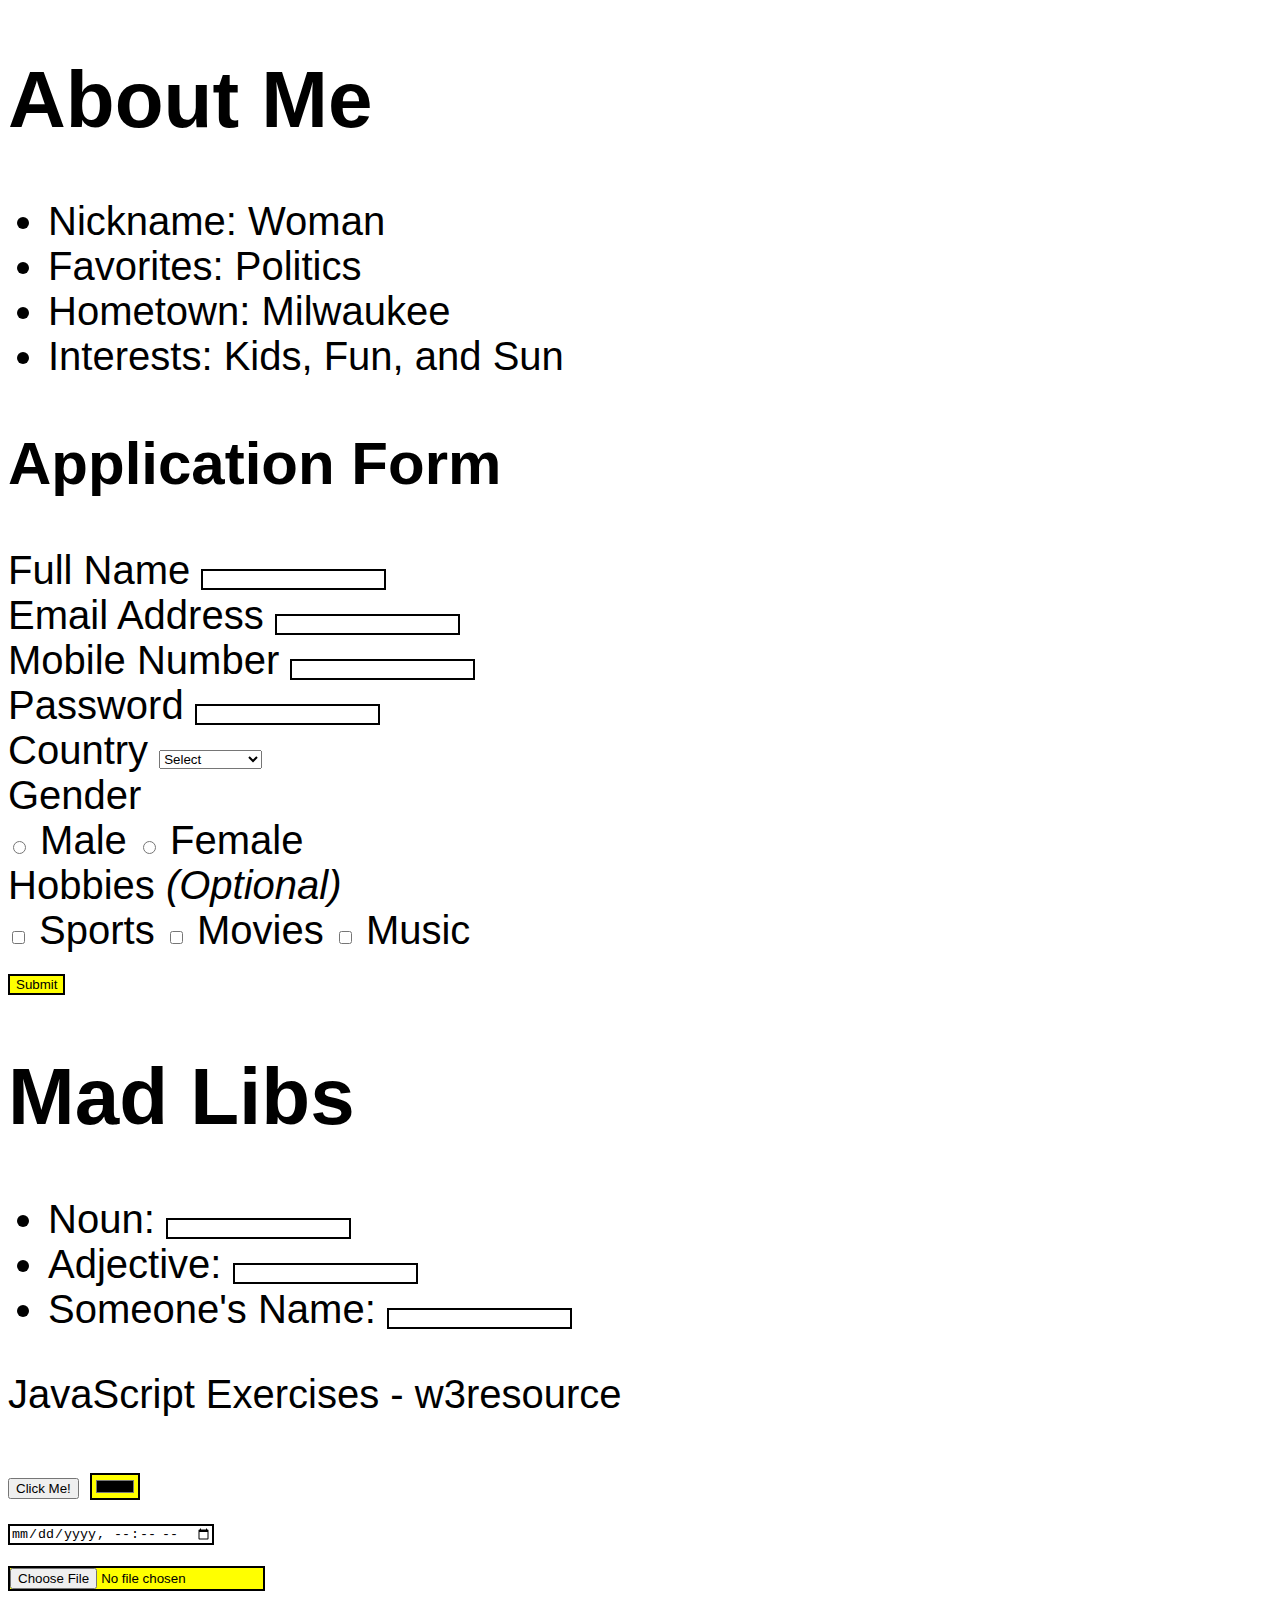
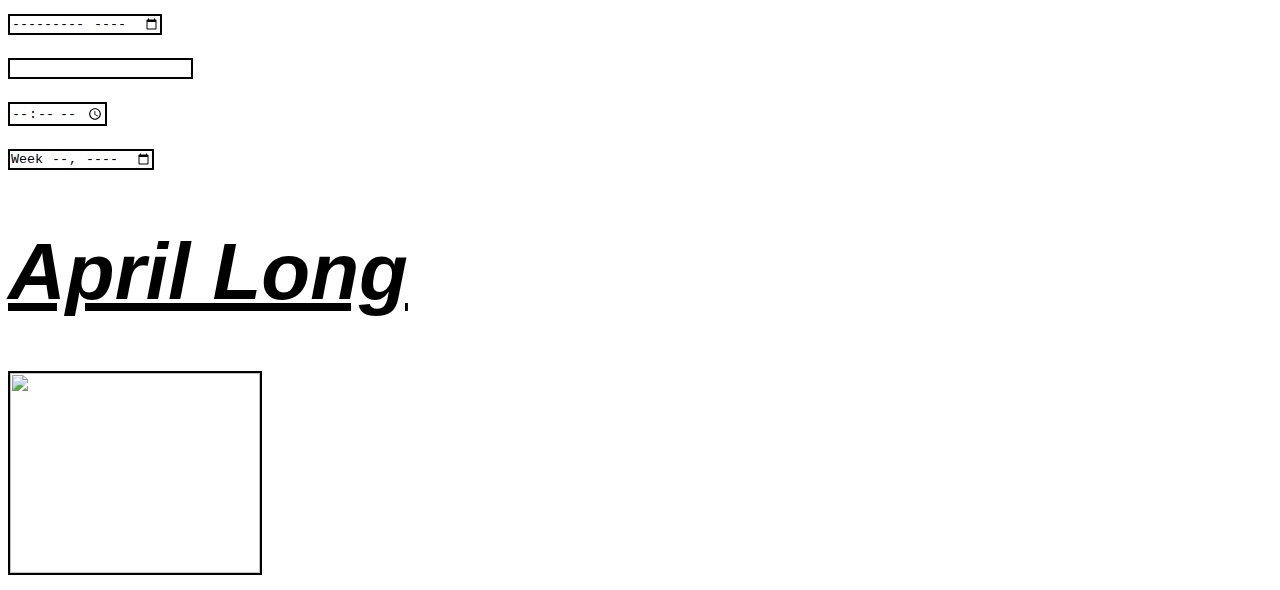
==== index.html @ 1fbb1a17 "pushing from class" ====
<!DOCTYPE html>
<html>

<head>
    <meta charset="utf-8" />
    <link rel="stylesheet" type="text/css" href="style.css">
    <title>About Me</title>

</head>

<body>
    <h1>About Me</h1>

    <ul>
        <li>Nickname: <span id="nickname"></span>
        <li>Favorites: <span id="favorites"></span>
        <li>Hometown: <span id="hometown"></span>
        <li>Interests: <span id="interests"></span>
    </ul>


    <!-- <form name="contactForm" id="form" onsubmit="return validateForm()" action=" " method="get" autocomplete="on">
        <h2>Application Form</h2>
        <div class="row">
            <label>Full Name</label>
            <input type="text" name="name" required>
            <div class="error" id="nameErr"></div>
        </div>
        <div class="row">
            <label>Email Address</label>
            <input type="text" name="email" required maxlength="20">
            <div class="error" id="emailErr"></div>
        </div>
        <div class="row">
            <label>Mobile Number</label>
            <input type="text" name="mobile">
            <div class="error" id="mobileErr"></div>
        </div>
        <div class="row">
            <label>Password</label>
            <input type="password" name="password">
            <div class="error" id="mobileErr"></div>
        </div>

        <div class="row">
            <label>Country</label>
            <select name="country">
                <option>Select</option>
                <option>Canada</option>
                <option>Mexico</option>
                <option>United States</option>
                <option>Greenland</option>
            </select>
            <div class="error" id="countryErr"></div>
        </div>
        <div class="row">
            <label>Gender</label>
            <div class="form-inline">
                <label><input type="radio" name="gender" value="male"> Male</label>
                <label><input type="radio" name="gender" value="female"> Female</label>
            </div>
            <div class="error" id="genderErr"></div>
        </div>
        <div class="row">
            <label>Hobbies <i>(Optional)</i></label>
            <div class="form-inline">
                <label><input type="checkbox" name="hobbies[]" value="sports"> Sports</label>
                <label><input type="checkbox" name="hobbies[]" value="art"> Movies</label>
                <label><input type="checkbox" name="hobbies[]" value="music"> Music</label>
            </div>
        </div>
        <div class="row">
            <input type="submit" value="Submit">
        </div>
    </form> -->


    <form name="contactForm" onsubmit="return validateForm()" action="#" method="get">
        <h2>Application Form</h2>
        <div class="row">
            <label>Full Name</label>
            <input type="text" name="name">
            <div class="error" id="nameErr"></div>
        </div>
        <div class="row">
            <label>Email Address</label>
            <input type="text" name="email" min="7">
            <div class="error" id="emailErr"></div>
        </div>
        <div class="row">
            <label>Mobile Number</label>
            <input type="text" name="mobile">
            <div class="error" id="mobileErr"></div>
        </div>
        <div class="row">
            <label>Password</label>
            <input type="password" name="password">
            <div class="error" id="mobileErr"></div>
        </div>

        <div class="row">
            <label>Country</label>
            <select name="country">
                <option>Select</option>
                <option>Canada</option>
                <option>Mexico</option>
                <option>United States</option>
                <option>Greenland</option>
            </select>
            <div class="error" id="countryErr"></div>
        </div>
        <div class="row">
            <label>Gender</label>
            <div class="form-inline">
                <label><input type="radio" name="gender" value="male"> Male</label>
                <label><input type="radio" name="gender" value="female"> Female</label>
            </div>
            <div class="error" id="genderErr"></div>
        </div>
        <div class="row">
            <label>Hobbies <i>(Optional)</i></label>
            <div class="form-inline">
                <label><input type="checkbox" name="hobbies[]" value="sports"> Sports</label>
                <label><input type="checkbox" name="hobbies[]" value="movies"> Movies</label>
                <label><input type="checkbox" name="hobbies[]" value="music"> Music</label>
            </div>
        </div>
        <div class="row">
            <input type="submit" value="Submit">
        </div>
    </form>

    <h1>Mad Libs</h1>

    <ul>
        <li>Noun: <input type="text" id="noun">
        <li>Adjective: <input type="text" id="adjective">
        <li>Someone's Name: <input type="text" id="person">
    </ul>

    <!-- <button id="lib-button">Lib it!</button> -->

    <div id="story"></div>

    <p id='text'>JavaScript Exercises - w3resource</p>
    

    <button onclick = "changeColor()">Click Me!</button> 
    <!-- <div onmouseover="mOver(this)" onmouseout="mOut(this)"
        >
        Mouse Over Me</div>

    <div onmouseover="mOver1(this)" onmouseout="mOut1(this)"> Capital of NewYork</div> -->
<input type="color" id="color">
<br>
<input type="datetime-local" id="date">
<br>
<input type= "file" id="file">
<br>
<input type="month">
<br>
<input type="search">
<br>
<input type="time">
<br>
<input type="week">

<h1><strong><em><u>April Long</u></em></strong></h1>
</body>

</html>
<!-- 
Add a script tag to the bottom of the page for your code.
Add an event listener to the button so that it calls a makeMadLib function when clicked.
In the makeMadLib function, retrieve the current values of the form input elements, make a story from them, and output that in the story div (like "Pamela really likes pink cucumbers.")
 -->



<script src="form.js"></script>
<script src="app.js"></script>
</body>

</html>
---- style.css ----
input:invalid {
    border: 2px dashed red;
  }
  
  input:valid {
    border: 2px solid black;
  }

  input:required {
      background-color: grey;
  }


  input:checked {
      color: black;
  }

  input:read-only {
      background-color: yellow;
  }
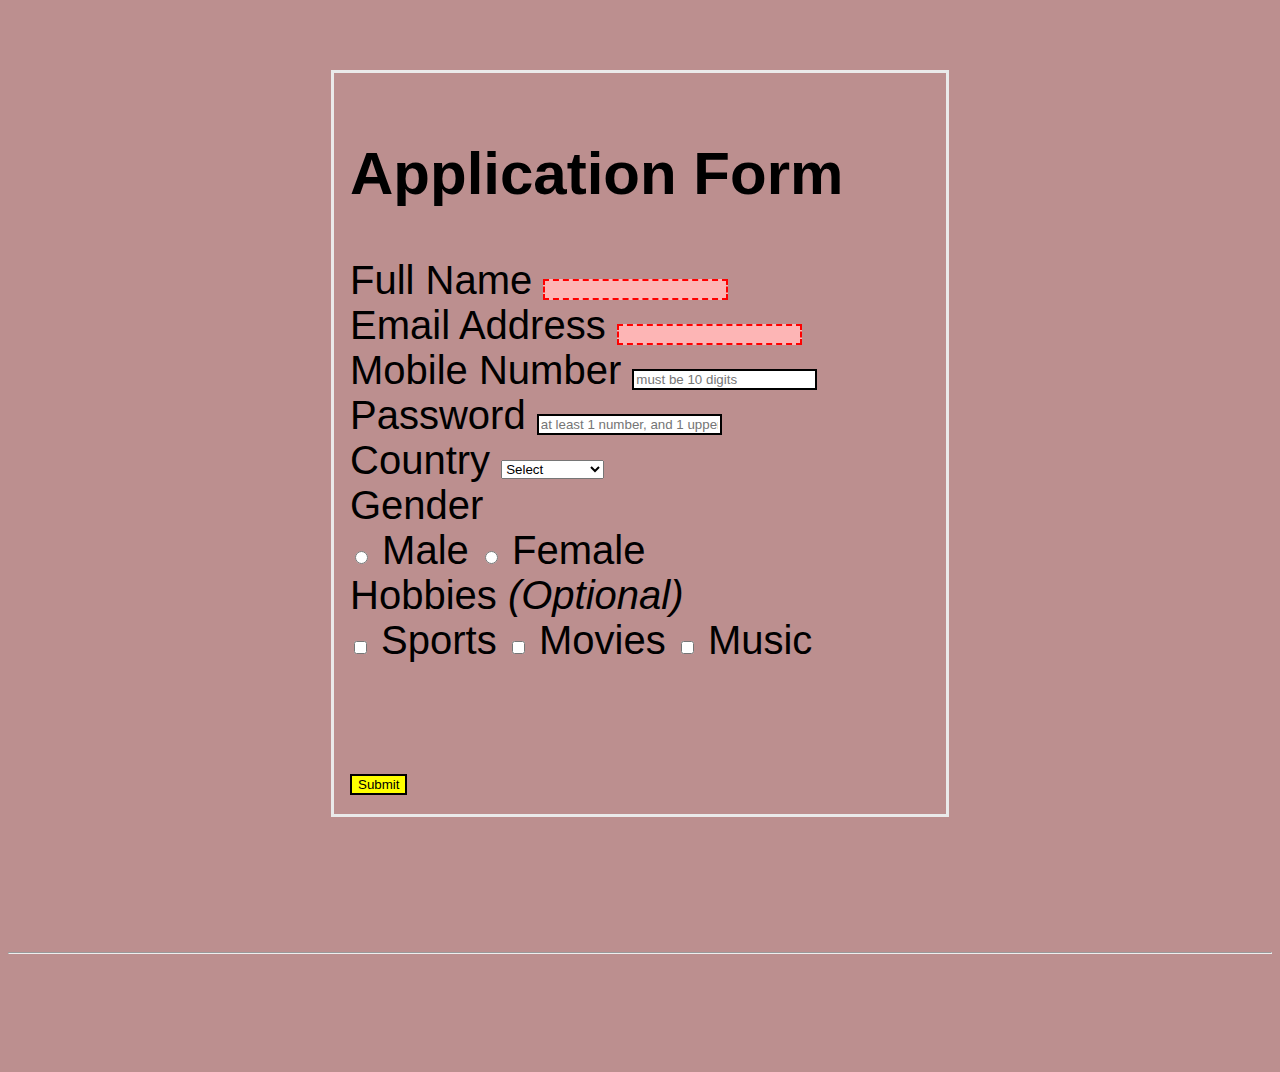
==== commit 442188ed: "made some changes to the form" ====
--- a/index.html
+++ b/index.html
@@ -9,14 +9,7 @@
 </head>
 
 <body>
-    <h1>About Me</h1>
-
-    <ul>
-        <li>Nickname: <span id="nickname"></span>
-        <li>Favorites: <span id="favorites"></span>
-        <li>Hometown: <span id="hometown"></span>
-        <li>Interests: <span id="interests"></span>
-    </ul>
+    
 
 
     <!-- <form name="contactForm" id="form" onsubmit="return validateForm()" action=" " method="get" autocomplete="on">
@@ -75,26 +68,26 @@
     </form> -->
 
 
-    <form name="contactForm" onsubmit="return validateForm()" action="#" method="get">
+    <form name="contactForm" onsubmit="return validateForm()" action="#" method="get" autocomplete="on">
         <h2>Application Form</h2>
         <div class="row">
             <label>Full Name</label>
-            <input type="text" name="name">
+            <input type="text" name="name" required focus>
             <div class="error" id="nameErr"></div>
         </div>
         <div class="row">
             <label>Email Address</label>
-            <input type="text" name="email" min="7">
+            <input type="text" name="email" min="7" required>
             <div class="error" id="emailErr"></div>
         </div>
         <div class="row">
             <label>Mobile Number</label>
-            <input type="text" name="mobile">
+            <input type="text" name="mobile" pattern="^[0-9]{10}$" placeholder="must be 10 digits">
             <div class="error" id="mobileErr"></div>
         </div>
         <div class="row">
             <label>Password</label>
-            <input type="password" name="password">
+            <input type="password" name="password" placeholder="at least 1 number, and 1 uppercase and lowercase" pattern= (?=.*\d)(?=.*[a-z])(?=.*[A-Z]).{8,}>
             <div class="error" id="mobileErr"></div>
         </div>
 
@@ -125,47 +118,21 @@
                 <label><input type="checkbox" name="hobbies[]" value="music"> Music</label>
             </div>
         </div>
+        <br>
+        <br>
         <div class="row">
             <input type="submit" value="Submit">
         </div>
     </form>
 
-    <h1>Mad Libs</h1>
+    <br>
+    <hr>
+<br>
+<br>
 
-    <ul>
-        <li>Noun: <input type="text" id="noun">
-        <li>Adjective: <input type="text" id="adjective">
-        <li>Someone's Name: <input type="text" id="person">
-    </ul>
 
-    <!-- <button id="lib-button">Lib it!</button> -->
 
-    <div id="story"></div>
 
-    <p id='text'>JavaScript Exercises - w3resource</p>
-    
-
-    <button onclick = "changeColor()">Click Me!</button> 
-    <!-- <div onmouseover="mOver(this)" onmouseout="mOut(this)"
-        >
-        Mouse Over Me</div>
-
-    <div onmouseover="mOver1(this)" onmouseout="mOut1(this)"> Capital of NewYork</div> -->
-<input type="color" id="color">
-<br>
-<input type="datetime-local" id="date">
-<br>
-<input type= "file" id="file">
-<br>
-<input type="month">
-<br>
-<input type="search">
-<br>
-<input type="time">
-<br>
-<input type="week">
-
-<h1><strong><em><u>April Long</u></em></strong></h1>
 </body>
 
 </html>
--- a/style.css
+++ b/style.css
@@ -1,4 +1,4 @@
-input:invalid {
+ input:invalid {
     border: 2px dashed red;
   }
   
@@ -7,7 +7,7 @@
   }
 
   input:required {
-      background-color: grey;
+      background-color: rgb(253, 181, 181);
   }
 
 
@@ -19,4 +19,48 @@
       background-color: yellow;
   }
 
- +  
+  
+
+  body {
+      background-color: rosybrown;
+      background-size: contain;
+      background-repeat: no-repeat;
+   
+  }
+  
+  form {
+    max-width: 580px;
+    margin: 70px auto;
+    padding: 16px;
+    border: 3px solid #eaeaea;
+    
+    
+  }
+  
+  .col-25 {
+    float: left;
+    width: 25%;
+    margin-top: 6px;
+  }
+  
+  .col-75 {
+    float: left;
+    width: 75%;
+    margin-top: 6px;
+  }
+  
+  /* Clear floats after the columns */
+  .row:after {
+    content: "";
+    display: table;
+    clear: both;
+  }
+  
+  /* Responsive layout - when the screen is less than 600px wide, make the two columns stack on top of each other instead of next to each other */
+  @media screen and (max-width: 600px) {
+    .col-25, .col-75, input[type=submit] {
+      width: 100%;
+      margin-top: 0;
+    }
+  }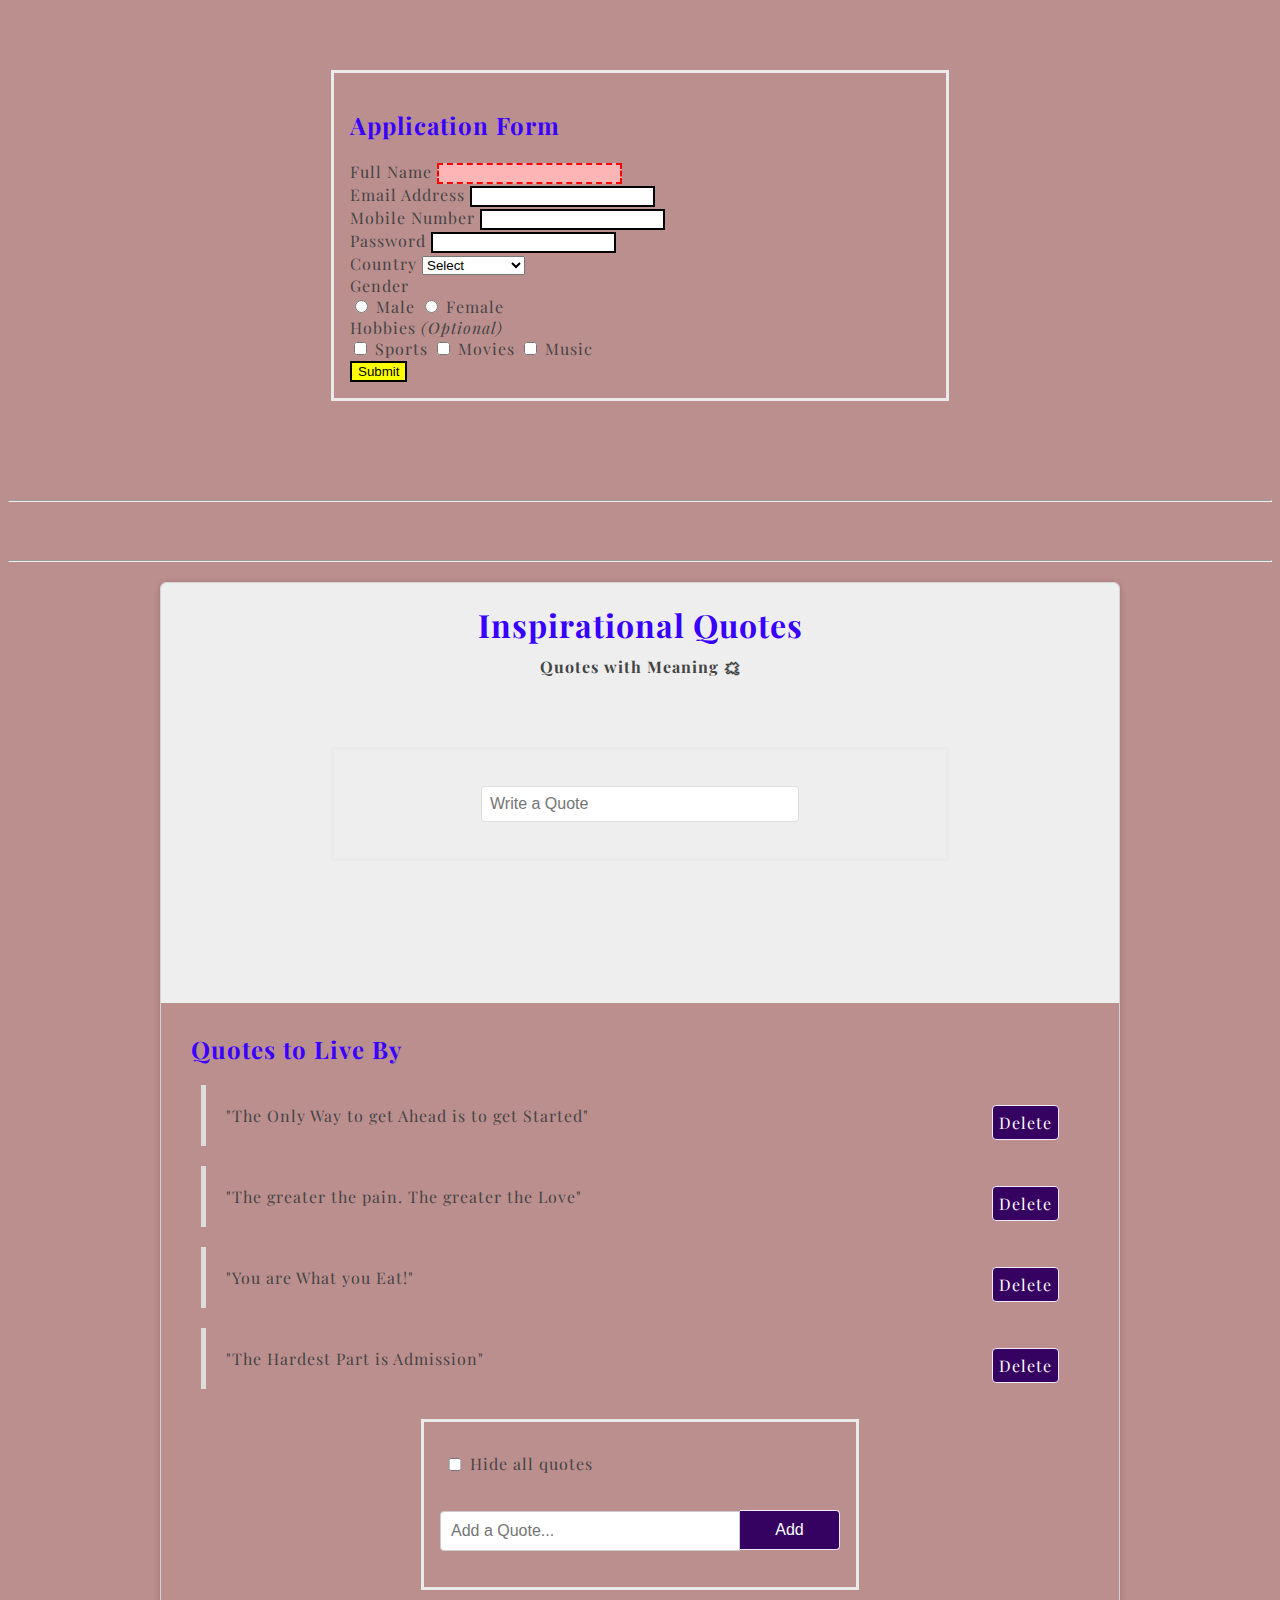
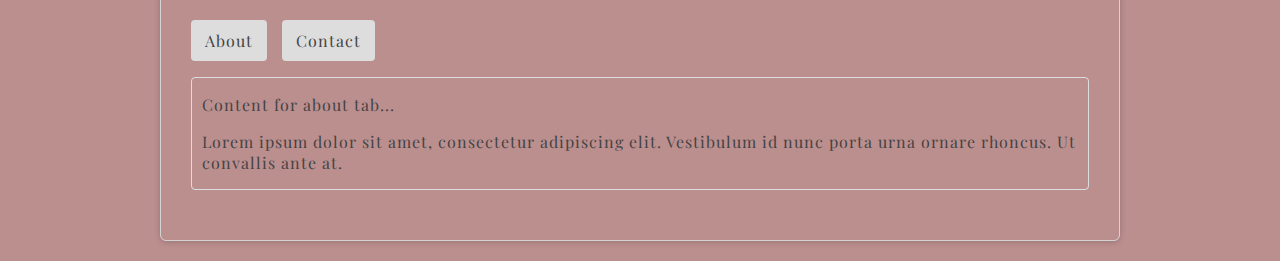
==== commit 6b243d81: "cleaned up files for class" ====
--- a/index.html
+++ b/index.html
@@ -4,6 +4,9 @@
 <head>
     <meta charset="utf-8" />
     <link rel="stylesheet" type="text/css" href="style.css">
+    <link rel="preconnect" href="https://fonts.googleapis.com">
+    <link rel="preconnect" href="https://fonts.gstatic.com" crossorigin>
+    <link href="https://fonts.googleapis.com/css2?family=Playfair+Display:ital,wght@1,500&display=swap" rel="stylesheet">
     <title>About Me</title>
 
 </head>
@@ -68,7 +71,7 @@
     </form> -->
 
 
-    <form name="contactForm" onsubmit="return validateForm()" action="#" method="get" autocomplete="on">
+    <!-- <form name="contactForm" onsubmit="return validateForm()" action="https://apven77.github.io/The-Dom-/forms.html" method="get" autocomplete="on">
         <h2>Application Form</h2>
         <div class="row">
             <label>Full Name</label>
@@ -123,16 +126,126 @@
         <div class="row">
             <input type="submit" value="Submit">
         </div>
+    </form> -->
+
+    <form name="contactForm" onsubmit="return validateForm()" action="#" method="get">
+        <h2>Application Form</h2>
+        <div class="row">
+            <label>Full Name</label>
+            <input type="text" name="name" required>
+            <div class="error" id="nameErr"></div>
+        </div>
+        <div class="row">
+            <label>Email Address</label>
+            <input type="text" name="email" min="7">
+            <div class="error" id="emailErr"></div>
+        </div>
+        <div class="row">
+            <label>Mobile Number</label>
+            <input type="text" name="mobile">
+            <div class="error" id="mobileErr"></div>
+        </div>
+        <div class="row">
+            <label>Password</label>
+            <input type="password" name="password">
+            <div class="error" id="mobileErr"></div>
+        </div>
+       
+        <div class="row">
+            <label>Country</label>
+            <select name="country">
+                <option>Select</option>
+                <option>Canada</option>
+                <option>Mexico</option>
+                <option>United States</option>
+                <option>Greenland</option>
+            </select> 
+            <div class="error" id="countryErr"></div>
+        </div>
+        <div class="row">
+            <label>Gender</label>
+            <div class="form-inline">
+                <label><input type="radio" name="gender" value="male"> Male</label>
+                <label><input type="radio" name="gender" value="female"> Female</label> 
+            </div>
+            <div class="error" id="genderErr"></div>
+        </div>
+        <div class="row">
+            <label>Hobbies <i>(Optional)</i></label>
+            <div class="form-inline">
+                <label><input type="checkbox" name="hobbies[]" value="sports"> Sports</label>
+                <label><input type="checkbox" name="hobbies[]" value="movies"> Movies</label>
+                <label><input type="checkbox" name="hobbies[]" value="music"> Music</label>  
+            </div>
+        </div>        
+        <div class="row">
+            <input type="submit" value="Submit">
+        </div>
     </form>
 
     <br>
     <hr>
 <br>
 <br>
-
-
-
-
+<hr>
+
+<div id="wrapper">
+    <header>
+        <div id="page-banner">
+            <h1 class="title">Inspirational Quotes</h1>
+      <p><strong>Quotes with Meaning 🗯</strong></p>
+      <form id="search-quotes">
+        <input type="text" placeholder="Write a Quote" />
+      </form>
+        </div>
+    </header>
+    <div id="quote-list">
+        <h2 class="title">Quotes to Live By</h2>
+        <ul>
+            <li>
+                <span class="name">"The Only Way to get Ahead is to get Started"</span>
+                <span class="delete">Delete</span>
+            </li>
+            <li>
+                <span class="name">"The greater the pain. The greater the Love"</span>
+                <span class="delete">Delete</span>
+            </li>
+            <li>
+                <span class="name">"You are What you Eat!"</span>
+                <span class="delete">Delete</span>
+            </li>
+            <li>
+                <span class="name">"The Hardest Part is Admission"</span>
+                <span class="delete">Delete</span>
+            </li>
+        </ul>
+    </div>
+    <form id="add-quote">
+    <input type="checkbox" id="hide" />
+    <label for="hide">Hide all quotes</label>
+        <input type="text" placeholder="Add a Quote..." />
+        <br>
+        <button>Add</button>
+    </form>
+  <div id="tabbed-content">
+    <ul class="tabs">
+      <li data-target="#about" class="active">About</li>
+      <li data-target="#contact">Contact</li>
+    </ul>
+    <div class="panel active" id="about">
+      <p>Content for about tab...</p>
+      <p>Lorem ipsum dolor sit amet, consectetur adipiscing elit. Vestibulum id nunc porta urna ornare rhoncus. Ut convallis ante at.</p>
+    </div>
+    <div class="panel" id="contact">
+      <p>Content for contact tab...</p>
+      <p>Lorem ipsum dolor sit amet, consectetur adipiscing elit. Vestibulum id nunc porta urna ornare rhoncus. Ut convallis ante at.</p>
+    </div>
+  </div>
+</div>
+
+
+<script src="app.js"></script>
+<script src="form.js"></script>
 </body>
 
 </html>
--- a/style.css
+++ b/style.css
@@ -1,3 +1,9 @@
+.error {
+    font-size: 15px;
+    color: red; 
+    font-weight: bold;
+} 
+ 
  input:invalid {
     border: 2px dashed red;
   }
@@ -63,4 +69,156 @@
       width: 100%;
       margin-top: 0;
     }
-  }+  }
+
+  body{
+    font-family: 'Playfair Display', serif;
+    color: #444;
+    letter-spacing: 1px;
+}
+
+h1, h2{
+    font-weight: bold;
+    color: rgb(55, 0, 255);
+}
+
+#wrapper{
+    width: 90%;
+    max-width: 960px;
+    margin: 20px auto;
+    border-radius: 6px;
+    box-shadow: 0px 1px 6px rgba(0,0,0,0.2);
+    box-sizing: border-box;
+    padding: 0 0 20px;
+    overflow: hidden;
+    border: 1px solid lightgray;
+}
+
+#page-banner{
+    background: #eee ;
+    background-image: url("https://parade.com/wp-content/uploads/2020/01/dont-give-up-quotes.jpg");
+    background-size: cover;
+    background-repeat: no-repeat;
+    padding: 10px 0;
+    height: 400px;
+
+}
+
+#page-banner h1, #page-banner p{
+    width: 100%;
+    text-align: center;
+    margin: 10px 0;
+}
+
+#page-banner input{
+    width: 90%;
+    max-width: 300px;
+    margin: 20px auto;
+    display: block;
+    padding: 8px;
+    border: 1px solid #ddd;
+    border-radius: 4px;
+    font-size: 16px;
+    color: #444;
+}
+
+#quote-list, #add-book, #tabbed-content{
+    margin: 30px;
+}
+
+#quote-list ul, #tabbed-content ul{
+    list-style-type: none;
+    padding: 0;
+}
+
+#quote-list li{
+    padding: 20px;
+    border-left: 5px solid #ddd;
+    margin: 20px 10px;
+}
+
+#quote-list li:hover{
+    border-color: #9361bf;
+}
+
+.delete{
+    float: right;
+    border: 1px solid #f2eafa;
+    background: #350261;
+    padding: 6px;
+    border-radius: 4px;
+    cursor: pointer;
+    color: white;
+}
+
+.delete:hover{
+    background: #333;
+}
+
+#add-quote{
+    width: 400px;
+    margin: 0 auto;
+}
+
+#add-quote input{
+    display: block;
+    margin: 20px 0;
+    padding: 10px;
+    border: 1px solid #ccc;
+    font-size: 16px;
+    border-radius: 4px 0 0 4px;
+    box-sizing: border-box;
+    width: 300px;
+    float: left;
+    clear: both;
+}
+
+#add-quote button{
+    border: 1px solid #f2eafa;
+    background: #350261;
+    padding: 10px 20px;
+    font-size: 16px;
+    display: inline-block;
+    margin: 0;
+    border-radius: 0 4px 4px 0;
+    cursor: pointer;
+    width: 100px;
+    
+    margin: 20px 0;
+    border-left: 0;
+    color: white;
+}
+
+#add-quote:after{
+    content: '';
+    display: block;
+    clear: both;
+}
+
+#add-quote #hide{
+  width: 30px;
+}
+
+#add-quote label{
+  line-height: 52px;
+}
+
+#tabbed-content li{
+    display: inline-block;
+    padding: 10px 14px;
+    background: #ddd;
+    border-radius: 4px;
+    cursor: pointer;
+    margin-right: 10px;
+}
+
+#tabbed-content .panel{
+    display: none;
+    border: 1px solid #ddd;
+    padding: 0 10px;
+    border-radius: 4px;
+}
+
+#tabbed-content .panel.active{
+    display: block;
+}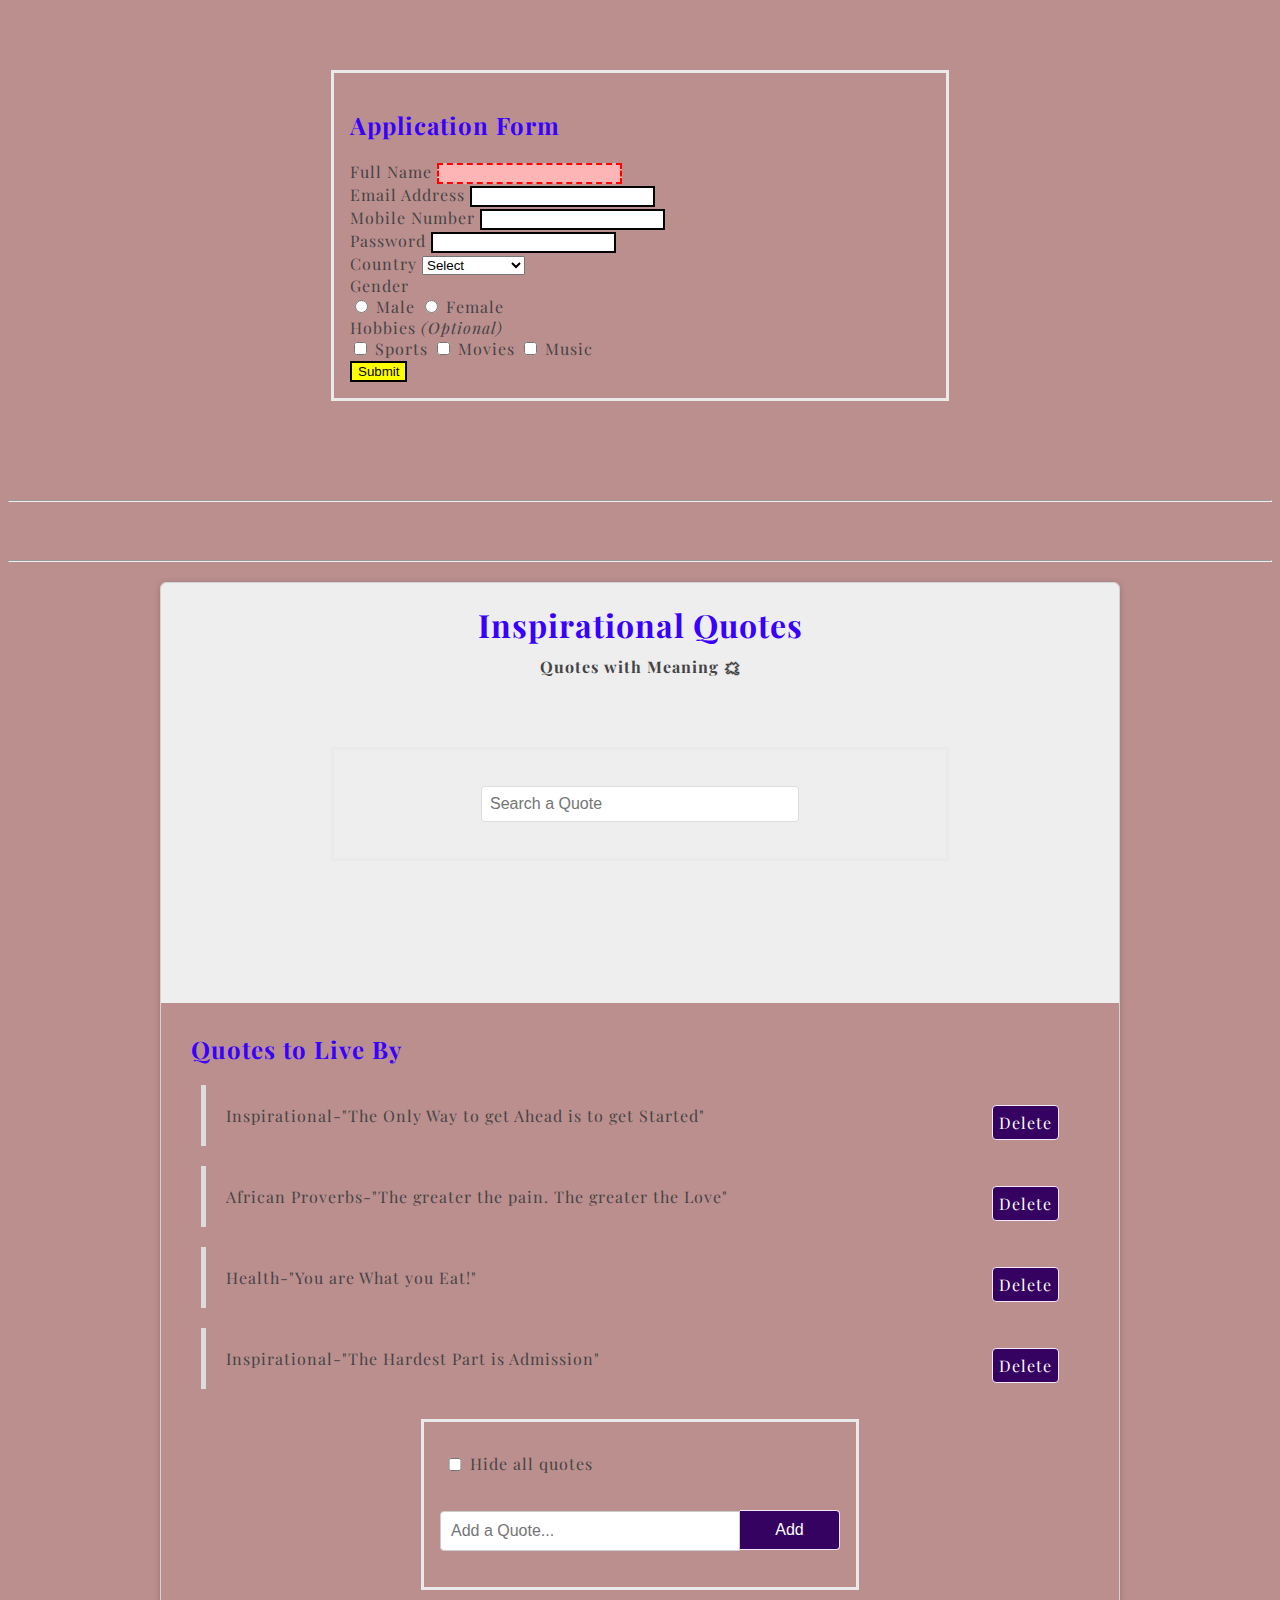
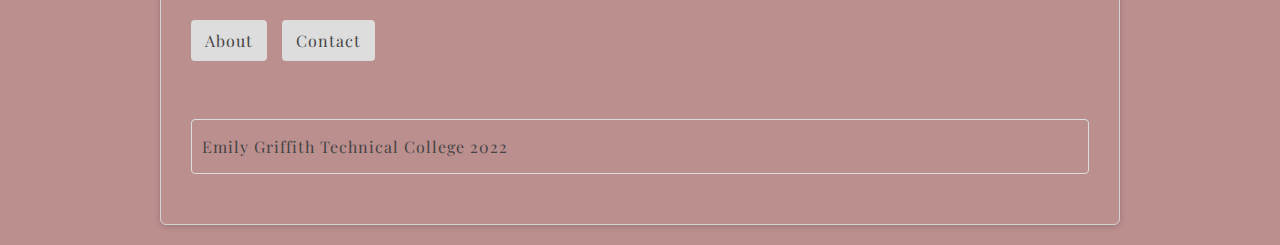
==== commit 75d9836a: "fixed double append bug" ====
--- a/index.html
+++ b/index.html
@@ -195,7 +195,7 @@
             <h1 class="title">Inspirational Quotes</h1>
       <p><strong>Quotes with Meaning 🗯</strong></p>
       <form id="search-quotes">
-        <input type="text" placeholder="Write a Quote" />
+        <input type="text" placeholder="Search a Quote" />
       </form>
         </div>
     </header>
@@ -203,19 +203,19 @@
         <h2 class="title">Quotes to Live By</h2>
         <ul>
             <li>
-                <span class="name">"The Only Way to get Ahead is to get Started"</span>
-                <span class="delete">Delete</span>
-            </li>
-            <li>
-                <span class="name">"The greater the pain. The greater the Love"</span>
-                <span class="delete">Delete</span>
-            </li>
-            <li>
-                <span class="name">"You are What you Eat!"</span>
-                <span class="delete">Delete</span>
-            </li>
-            <li>
-                <span class="name">"The Hardest Part is Admission"</span>
+                <span class="name">Inspirational-"The Only Way to get Ahead is to get Started"</span>
+                <span class="delete">Delete</span>
+            </li>
+            <li>
+                <span class="name">African Proverbs-"The greater the pain. The greater the Love"</span>
+                <span class="delete">Delete</span>
+            </li>
+            <li>
+                <span class="name">Health-"You are What you Eat!"</span>
+                <span class="delete">Delete</span>
+            </li>
+            <li>
+                <span class="name">Inspirational-"The Hardest Part is Admission"</span>
                 <span class="delete">Delete</span>
             </li>
         </ul>
@@ -232,9 +232,10 @@
       <li data-target="#about" class="active">About</li>
       <li data-target="#contact">Contact</li>
     </ul>
+    <br>
+    <br>
     <div class="panel active" id="about">
-      <p>Content for about tab...</p>
-      <p>Lorem ipsum dolor sit amet, consectetur adipiscing elit. Vestibulum id nunc porta urna ornare rhoncus. Ut convallis ante at.</p>
+<p> Emily Griffith Technical College 2022</p>
     </div>
     <div class="panel" id="contact">
       <p>Content for contact tab...</p>
@@ -243,20 +244,6 @@
   </div>
 </div>
 
-
-<script src="app.js"></script>
-<script src="form.js"></script>
-</body>
-
-</html>
-<!-- 
-Add a script tag to the bottom of the page for your code.
-Add an event listener to the button so that it calls a makeMadLib function when clicked.
-In the makeMadLib function, retrieve the current values of the form input elements, make a story from them, and output that in the story div (like "Pamela really likes pink cucumbers.")
- -->
-
-
-
 <script src="form.js"></script>
 <script src="app.js"></script>
 </body>
